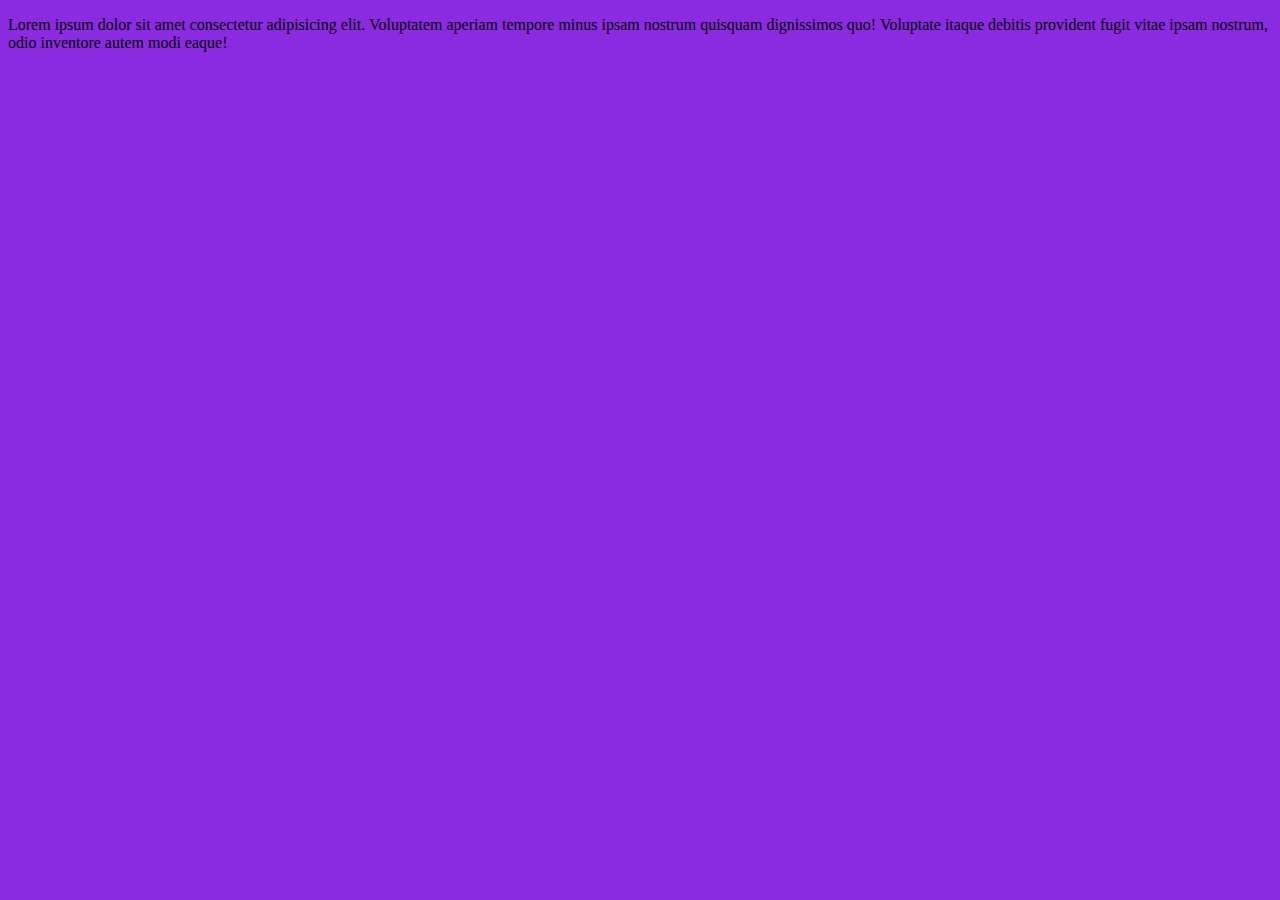
==== index.html @ d057adda "Initial commit" ====
<!DOCTYPE html>
<html lang="pl">
	<head>
		<meta charset="UTF-8" />
		<meta
			name="viewport"
			content="width=device-width, initial-scale=1.0"
		/>
		<link
			rel="stylesheet"
			href="style.css"
		/>
		<title>Document</title>
	</head>
	<body>
		<main>
			<section>
				<p>
					Lorem ipsum dolor sit amet consectetur adipisicing elit. Voluptatem
					aperiam tempore minus ipsam nostrum quisquam dignissimos quo!
					Voluptate itaque debitis provident fugit vitae ipsam nostrum, odio
					inventore autem modi eaque!
				</p>
			</section>
		</main>
	</body>
</html>
---- style.css ----
body {
	background-color: blueviolet;
}
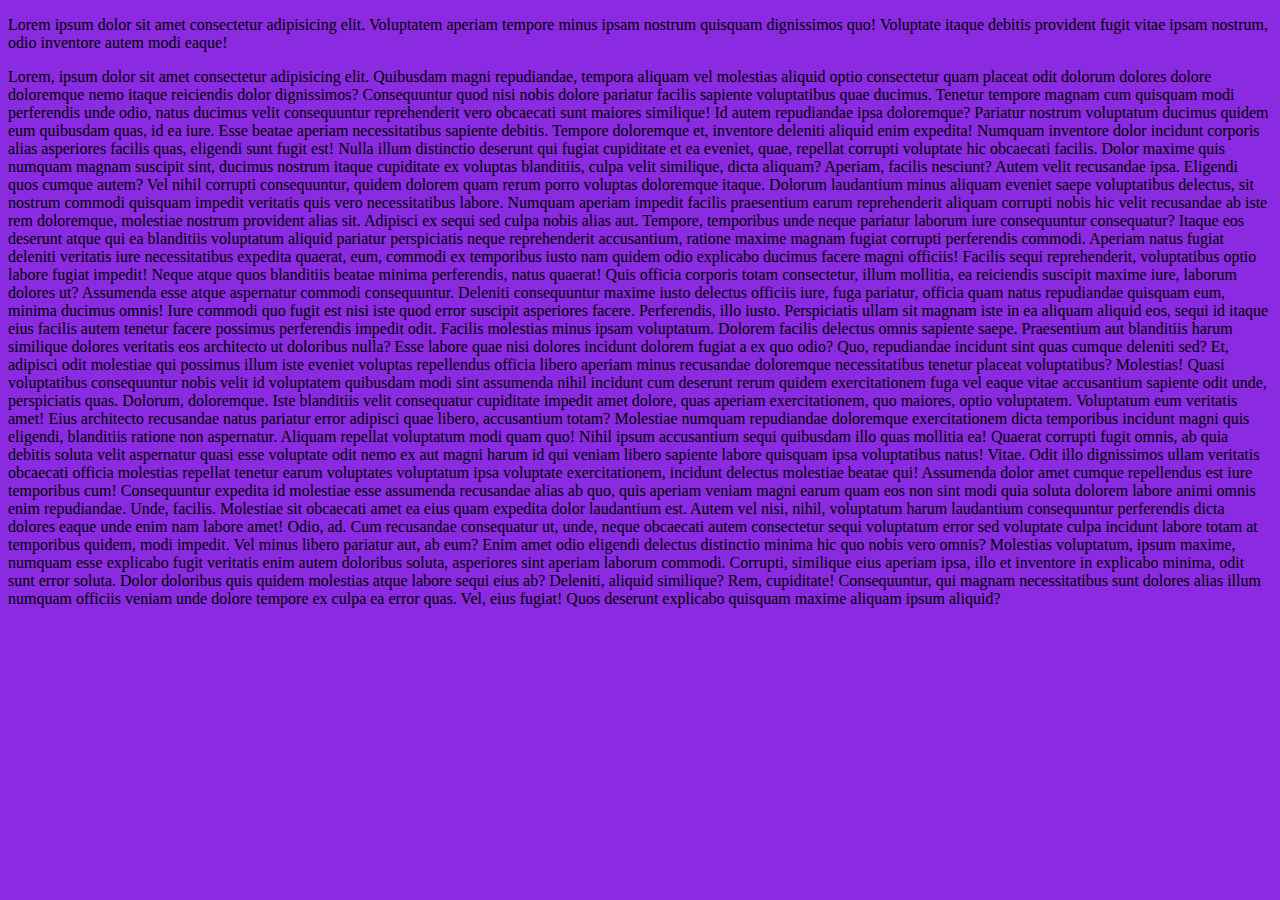
==== commit 63bf6404: "added new p" ====
--- a/index.html
+++ b/index.html
@@ -10,7 +10,7 @@
 			rel="stylesheet"
 			href="style.css"
 		/>
-		<title>Document</title>
+		<title>Nauka frontendu</title>
 	</head>
 	<body>
 		<main>
@@ -22,6 +22,95 @@
 					inventore autem modi eaque!
 				</p>
 			</section>
+			<section>
+				<p>
+					Lorem, ipsum dolor sit amet consectetur adipisicing elit. Quibusdam
+					magni repudiandae, tempora aliquam vel molestias aliquid optio
+					consectetur quam placeat odit dolorum dolores dolore doloremque nemo
+					itaque reiciendis dolor dignissimos? Consequuntur quod nisi nobis
+					dolore pariatur facilis sapiente voluptatibus quae ducimus. Tenetur
+					tempore magnam cum quisquam modi perferendis unde odio, natus ducimus
+					velit consequuntur reprehenderit vero obcaecati sunt maiores
+					similique! Id autem repudiandae ipsa doloremque? Pariatur nostrum
+					voluptatum ducimus quidem eum quibusdam quas, id ea iure. Esse beatae
+					aperiam necessitatibus sapiente debitis. Tempore doloremque et,
+					inventore deleniti aliquid enim expedita! Numquam inventore dolor
+					incidunt corporis alias asperiores facilis quas, eligendi sunt fugit
+					est! Nulla illum distinctio deserunt qui fugiat cupiditate et ea
+					eveniet, quae, repellat corrupti voluptate hic obcaecati facilis.
+					Dolor maxime quis numquam magnam suscipit sint, ducimus nostrum itaque
+					cupiditate ex voluptas blanditiis, culpa velit similique, dicta
+					aliquam? Aperiam, facilis nesciunt? Autem velit recusandae ipsa.
+					Eligendi quos cumque autem? Vel nihil corrupti consequuntur, quidem
+					dolorem quam rerum porro voluptas doloremque itaque. Dolorum
+					laudantium minus aliquam eveniet saepe voluptatibus delectus, sit
+					nostrum commodi quisquam impedit veritatis quis vero necessitatibus
+					labore. Numquam aperiam impedit facilis praesentium earum
+					reprehenderit aliquam corrupti nobis hic velit recusandae ab iste rem
+					doloremque, molestiae nostrum provident alias sit. Adipisci ex sequi
+					sed culpa nobis alias aut. Tempore, temporibus unde neque pariatur
+					laborum iure consequuntur consequatur? Itaque eos deserunt atque qui
+					ea blanditiis voluptatum aliquid pariatur perspiciatis neque
+					reprehenderit accusantium, ratione maxime magnam fugiat corrupti
+					perferendis commodi. Aperiam natus fugiat deleniti veritatis iure
+					necessitatibus expedita quaerat, eum, commodi ex temporibus iusto nam
+					quidem odio explicabo ducimus facere magni officiis! Facilis sequi
+					reprehenderit, voluptatibus optio labore fugiat impedit! Neque atque
+					quos blanditiis beatae minima perferendis, natus quaerat! Quis officia
+					corporis totam consectetur, illum mollitia, ea reiciendis suscipit
+					maxime iure, laborum dolores ut? Assumenda esse atque aspernatur
+					commodi consequuntur. Deleniti consequuntur maxime iusto delectus
+					officiis iure, fuga pariatur, officia quam natus repudiandae quisquam
+					eum, minima ducimus omnis! Iure commodi quo fugit est nisi iste quod
+					error suscipit asperiores facere. Perferendis, illo iusto.
+					Perspiciatis ullam sit magnam iste in ea aliquam aliquid eos, sequi id
+					itaque eius facilis autem tenetur facere possimus perferendis impedit
+					odit. Facilis molestias minus ipsam voluptatum. Dolorem facilis
+					delectus omnis sapiente saepe. Praesentium aut blanditiis harum
+					similique dolores veritatis eos architecto ut doloribus nulla? Esse
+					labore quae nisi dolores incidunt dolorem fugiat a ex quo odio? Quo,
+					repudiandae incidunt sint quas cumque deleniti sed? Et, adipisci odit
+					molestiae qui possimus illum iste eveniet voluptas repellendus officia
+					libero aperiam minus recusandae doloremque necessitatibus tenetur
+					placeat voluptatibus? Molestias! Quasi voluptatibus consequuntur nobis
+					velit id voluptatem quibusdam modi sint assumenda nihil incidunt cum
+					deserunt rerum quidem exercitationem fuga vel eaque vitae accusantium
+					sapiente odit unde, perspiciatis quas. Dolorum, doloremque. Iste
+					blanditiis velit consequatur cupiditate impedit amet dolore, quas
+					aperiam exercitationem, quo maiores, optio voluptatem. Voluptatum eum
+					veritatis amet! Eius architecto recusandae natus pariatur error
+					adipisci quae libero, accusantium totam? Molestiae numquam repudiandae
+					doloremque exercitationem dicta temporibus incidunt magni quis
+					eligendi, blanditiis ratione non aspernatur. Aliquam repellat
+					voluptatum modi quam quo! Nihil ipsum accusantium sequi quibusdam illo
+					quas mollitia ea! Quaerat corrupti fugit omnis, ab quia debitis soluta
+					velit aspernatur quasi esse voluptate odit nemo ex aut magni harum id
+					qui veniam libero sapiente labore quisquam ipsa voluptatibus natus!
+					Vitae. Odit illo dignissimos ullam veritatis obcaecati officia
+					molestias repellat tenetur earum voluptates voluptatum ipsa voluptate
+					exercitationem, incidunt delectus molestiae beatae qui! Assumenda
+					dolor amet cumque repellendus est iure temporibus cum! Consequuntur
+					expedita id molestiae esse assumenda recusandae alias ab quo, quis
+					aperiam veniam magni earum quam eos non sint modi quia soluta dolorem
+					labore animi omnis enim repudiandae. Unde, facilis. Molestiae sit
+					obcaecati amet ea eius quam expedita dolor laudantium est. Autem vel
+					nisi, nihil, voluptatum harum laudantium consequuntur perferendis
+					dicta dolores eaque unde enim nam labore amet! Odio, ad. Cum
+					recusandae consequatur ut, unde, neque obcaecati autem consectetur
+					sequi voluptatum error sed voluptate culpa incidunt labore totam at
+					temporibus quidem, modi impedit. Vel minus libero pariatur aut, ab
+					eum? Enim amet odio eligendi delectus distinctio minima hic quo nobis
+					vero omnis? Molestias voluptatum, ipsum maxime, numquam esse explicabo
+					fugit veritatis enim autem doloribus soluta, asperiores sint aperiam
+					laborum commodi. Corrupti, similique eius aperiam ipsa, illo et
+					inventore in explicabo minima, odit sunt error soluta. Dolor doloribus
+					quis quidem molestias atque labore sequi eius ab? Deleniti, aliquid
+					similique? Rem, cupiditate! Consequuntur, qui magnam necessitatibus
+					sunt dolores alias illum numquam officiis veniam unde dolore tempore
+					ex culpa ea error quas. Vel, eius fugiat! Quos deserunt explicabo
+					quisquam maxime aliquam ipsum aliquid?
+				</p>
+			</section>
 		</main>
 	</body>
 </html>
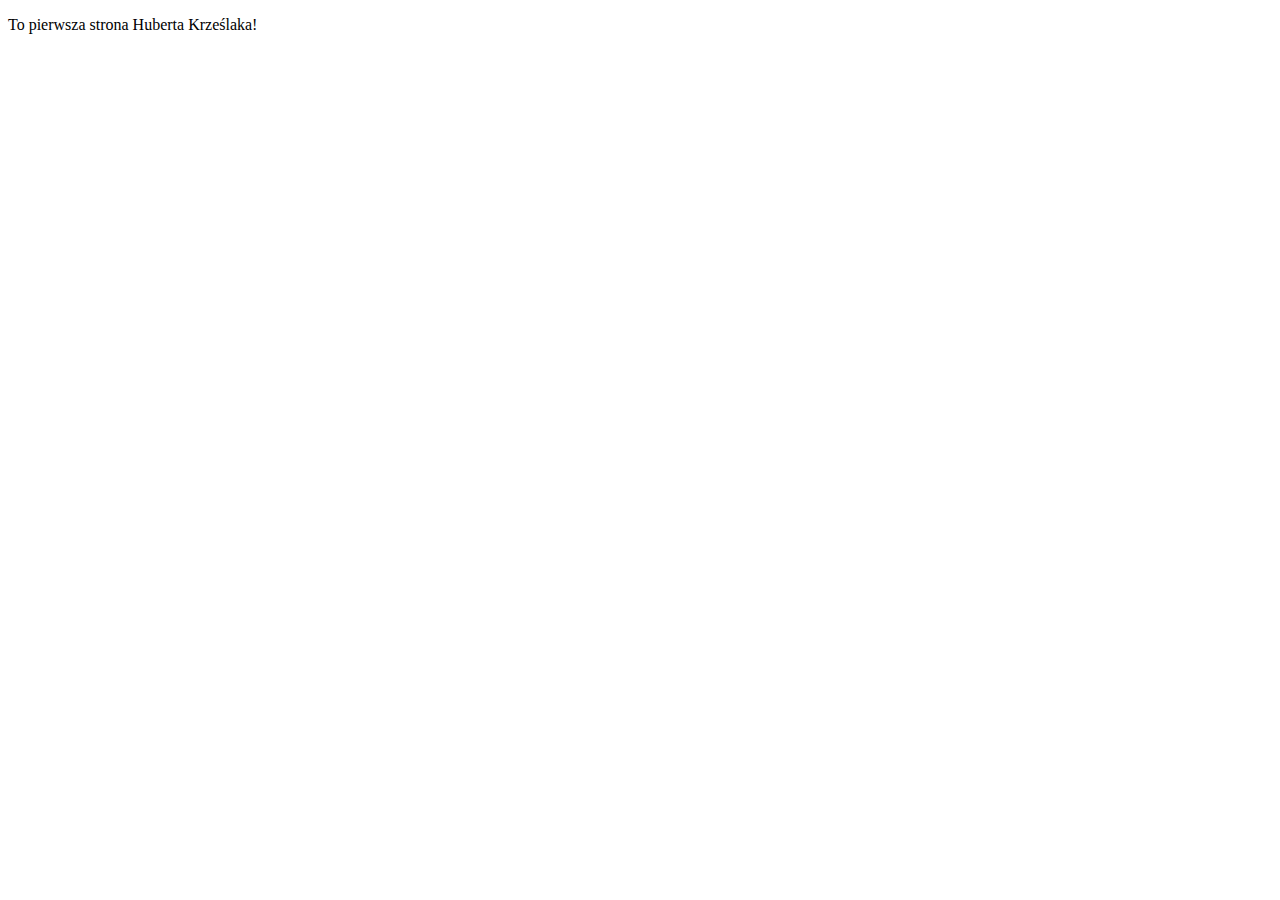
==== commit 80e197c4: "pierwszy commit" ====
--- a/index.html
+++ b/index.html
@@ -1,116 +1,20 @@
 <!DOCTYPE html>
-<html lang="pl">
+<html lang="en">
 	<head>
 		<meta charset="UTF-8" />
 		<meta
 			name="viewport"
 			content="width=device-width, initial-scale=1.0"
 		/>
-		<link
-			rel="stylesheet"
-			href="style.css"
-		/>
-		<title>Nauka frontendu</title>
+		<title>Document</title>
 	</head>
 	<body>
-		<main>
-			<section>
-				<p>
-					Lorem ipsum dolor sit amet consectetur adipisicing elit. Voluptatem
-					aperiam tempore minus ipsam nostrum quisquam dignissimos quo!
-					Voluptate itaque debitis provident fugit vitae ipsam nostrum, odio
-					inventore autem modi eaque!
-				</p>
-			</section>
-			<section>
-				<p>
-					Lorem, ipsum dolor sit amet consectetur adipisicing elit. Quibusdam
-					magni repudiandae, tempora aliquam vel molestias aliquid optio
-					consectetur quam placeat odit dolorum dolores dolore doloremque nemo
-					itaque reiciendis dolor dignissimos? Consequuntur quod nisi nobis
-					dolore pariatur facilis sapiente voluptatibus quae ducimus. Tenetur
-					tempore magnam cum quisquam modi perferendis unde odio, natus ducimus
-					velit consequuntur reprehenderit vero obcaecati sunt maiores
-					similique! Id autem repudiandae ipsa doloremque? Pariatur nostrum
-					voluptatum ducimus quidem eum quibusdam quas, id ea iure. Esse beatae
-					aperiam necessitatibus sapiente debitis. Tempore doloremque et,
-					inventore deleniti aliquid enim expedita! Numquam inventore dolor
-					incidunt corporis alias asperiores facilis quas, eligendi sunt fugit
-					est! Nulla illum distinctio deserunt qui fugiat cupiditate et ea
-					eveniet, quae, repellat corrupti voluptate hic obcaecati facilis.
-					Dolor maxime quis numquam magnam suscipit sint, ducimus nostrum itaque
-					cupiditate ex voluptas blanditiis, culpa velit similique, dicta
-					aliquam? Aperiam, facilis nesciunt? Autem velit recusandae ipsa.
-					Eligendi quos cumque autem? Vel nihil corrupti consequuntur, quidem
-					dolorem quam rerum porro voluptas doloremque itaque. Dolorum
-					laudantium minus aliquam eveniet saepe voluptatibus delectus, sit
-					nostrum commodi quisquam impedit veritatis quis vero necessitatibus
-					labore. Numquam aperiam impedit facilis praesentium earum
-					reprehenderit aliquam corrupti nobis hic velit recusandae ab iste rem
-					doloremque, molestiae nostrum provident alias sit. Adipisci ex sequi
-					sed culpa nobis alias aut. Tempore, temporibus unde neque pariatur
-					laborum iure consequuntur consequatur? Itaque eos deserunt atque qui
-					ea blanditiis voluptatum aliquid pariatur perspiciatis neque
-					reprehenderit accusantium, ratione maxime magnam fugiat corrupti
-					perferendis commodi. Aperiam natus fugiat deleniti veritatis iure
-					necessitatibus expedita quaerat, eum, commodi ex temporibus iusto nam
-					quidem odio explicabo ducimus facere magni officiis! Facilis sequi
-					reprehenderit, voluptatibus optio labore fugiat impedit! Neque atque
-					quos blanditiis beatae minima perferendis, natus quaerat! Quis officia
-					corporis totam consectetur, illum mollitia, ea reiciendis suscipit
-					maxime iure, laborum dolores ut? Assumenda esse atque aspernatur
-					commodi consequuntur. Deleniti consequuntur maxime iusto delectus
-					officiis iure, fuga pariatur, officia quam natus repudiandae quisquam
-					eum, minima ducimus omnis! Iure commodi quo fugit est nisi iste quod
-					error suscipit asperiores facere. Perferendis, illo iusto.
-					Perspiciatis ullam sit magnam iste in ea aliquam aliquid eos, sequi id
-					itaque eius facilis autem tenetur facere possimus perferendis impedit
-					odit. Facilis molestias minus ipsam voluptatum. Dolorem facilis
-					delectus omnis sapiente saepe. Praesentium aut blanditiis harum
-					similique dolores veritatis eos architecto ut doloribus nulla? Esse
-					labore quae nisi dolores incidunt dolorem fugiat a ex quo odio? Quo,
-					repudiandae incidunt sint quas cumque deleniti sed? Et, adipisci odit
-					molestiae qui possimus illum iste eveniet voluptas repellendus officia
-					libero aperiam minus recusandae doloremque necessitatibus tenetur
-					placeat voluptatibus? Molestias! Quasi voluptatibus consequuntur nobis
-					velit id voluptatem quibusdam modi sint assumenda nihil incidunt cum
-					deserunt rerum quidem exercitationem fuga vel eaque vitae accusantium
-					sapiente odit unde, perspiciatis quas. Dolorum, doloremque. Iste
-					blanditiis velit consequatur cupiditate impedit amet dolore, quas
-					aperiam exercitationem, quo maiores, optio voluptatem. Voluptatum eum
-					veritatis amet! Eius architecto recusandae natus pariatur error
-					adipisci quae libero, accusantium totam? Molestiae numquam repudiandae
-					doloremque exercitationem dicta temporibus incidunt magni quis
-					eligendi, blanditiis ratione non aspernatur. Aliquam repellat
-					voluptatum modi quam quo! Nihil ipsum accusantium sequi quibusdam illo
-					quas mollitia ea! Quaerat corrupti fugit omnis, ab quia debitis soluta
-					velit aspernatur quasi esse voluptate odit nemo ex aut magni harum id
-					qui veniam libero sapiente labore quisquam ipsa voluptatibus natus!
-					Vitae. Odit illo dignissimos ullam veritatis obcaecati officia
-					molestias repellat tenetur earum voluptates voluptatum ipsa voluptate
-					exercitationem, incidunt delectus molestiae beatae qui! Assumenda
-					dolor amet cumque repellendus est iure temporibus cum! Consequuntur
-					expedita id molestiae esse assumenda recusandae alias ab quo, quis
-					aperiam veniam magni earum quam eos non sint modi quia soluta dolorem
-					labore animi omnis enim repudiandae. Unde, facilis. Molestiae sit
-					obcaecati amet ea eius quam expedita dolor laudantium est. Autem vel
-					nisi, nihil, voluptatum harum laudantium consequuntur perferendis
-					dicta dolores eaque unde enim nam labore amet! Odio, ad. Cum
-					recusandae consequatur ut, unde, neque obcaecati autem consectetur
-					sequi voluptatum error sed voluptate culpa incidunt labore totam at
-					temporibus quidem, modi impedit. Vel minus libero pariatur aut, ab
-					eum? Enim amet odio eligendi delectus distinctio minima hic quo nobis
-					vero omnis? Molestias voluptatum, ipsum maxime, numquam esse explicabo
-					fugit veritatis enim autem doloribus soluta, asperiores sint aperiam
-					laborum commodi. Corrupti, similique eius aperiam ipsa, illo et
-					inventore in explicabo minima, odit sunt error soluta. Dolor doloribus
-					quis quidem molestias atque labore sequi eius ab? Deleniti, aliquid
-					similique? Rem, cupiditate! Consequuntur, qui magnam necessitatibus
-					sunt dolores alias illum numquam officiis veniam unde dolore tempore
-					ex culpa ea error quas. Vel, eius fugiat! Quos deserunt explicabo
-					quisquam maxime aliquam ipsum aliquid?
-				</p>
-			</section>
-		</main>
+		<header>
+			<nav></nav>
+		</header>
+		<main></main>
+		<footer>
+			<p>To pierwsza strona Huberta Krześlaka!</p>
+		</footer>
 	</body>
 </html>
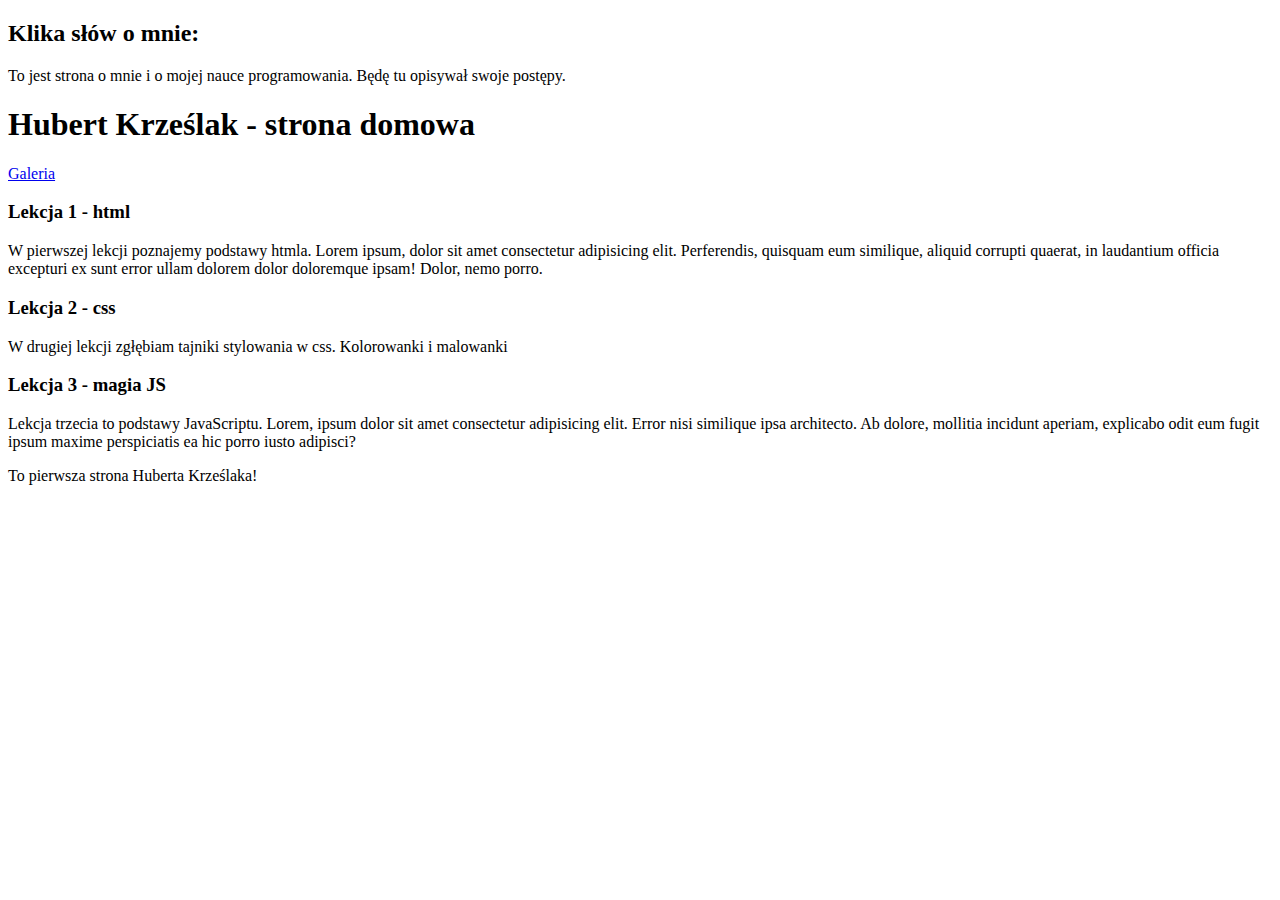
==== commit bae484b5: "dodanie podstrony" ====
--- a/index.html
+++ b/index.html
@@ -1,18 +1,50 @@
 <!DOCTYPE html>
-<html lang="en">
+<html lang="pl">
 	<head>
 		<meta charset="UTF-8" />
 		<meta
 			name="viewport"
 			content="width=device-width, initial-scale=1.0"
 		/>
-		<title>Document</title>
+		<title>Strona Huberta Krześlaka</title>
 	</head>
 	<body>
-		<header>
-			<nav></nav>
+		
+		<main>
+			<section>
+				<h2>Klika słów o mnie:</h2>
+				<p>
+					To jest strona o mnie i o mojej nauce programowania. Będę tu opisywał
+					swoje postępy.
+				</p>
+			</section><header>
+			<h1>Hubert Krześlak - strona domowa</h1>
+			<nav>
+				<a href="gallery.html">Galeria</a>
+			</nav>
 		</header>
-		<main></main>
+			<section>
+				<h3>Lekcja 1 - html</h3>
+				<p>
+					W pierwszej lekcji poznajemy podstawy htmla. Lorem ipsum, dolor sit
+					amet consectetur adipisicing elit. Perferendis, quisquam eum
+					similique, aliquid corrupti quaerat, in laudantium officia excepturi
+					ex sunt error ullam dolorem dolor doloremque ipsam! Dolor, nemo porro.
+				</p>
+				<h3>Lekcja 2 - css</h3>
+				<p>
+					W drugiej lekcji zgłębiam tajniki stylowania w css. Kolorowanki i
+					malowanki
+				</p>
+				<h3>Lekcja 3 - magia JS</h3>
+				<p>
+					Lekcja trzecia to podstawy JavaScriptu. Lorem, ipsum dolor sit amet
+					consectetur adipisicing elit. Error nisi similique ipsa architecto. Ab
+					dolore, mollitia incidunt aperiam, explicabo odit eum fugit ipsum
+					maxime perspiciatis ea hic porro iusto adipisci?
+				</p>
+			</section>
+		</main>
 		<footer>
 			<p>To pierwsza strona Huberta Krześlaka!</p>
 		</footer>
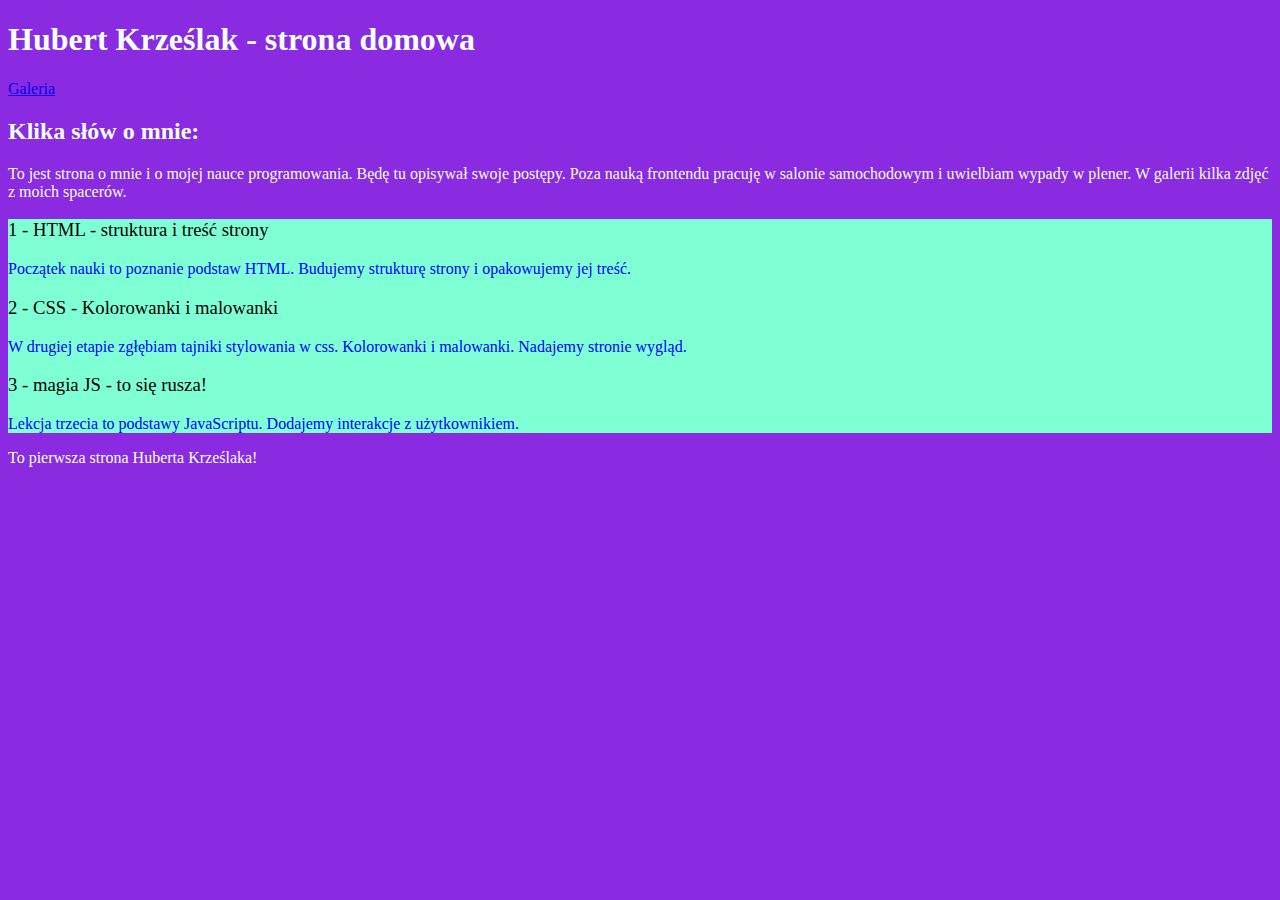
==== commit 1c2e51d4: "dodanie zdjęć" ====
--- a/index.html
+++ b/index.html
@@ -6,42 +6,44 @@
 			name="viewport"
 			content="width=device-width, initial-scale=1.0"
 		/>
+		<link
+			rel="stylesheet"
+			href="style.css"
+		/>
 		<title>Strona Huberta Krześlaka</title>
 	</head>
 	<body>
-		
+		<header>
+			<h1>Hubert Krześlak - strona domowa</h1>
+			<nav>
+				<a href="gallery.html">Galeria</a>
+			</nav>
+		</header>
 		<main>
 			<section>
 				<h2>Klika słów o mnie:</h2>
 				<p>
 					To jest strona o mnie i o mojej nauce programowania. Będę tu opisywał
-					swoje postępy.
+					swoje postępy. Poza nauką frontendu pracuję w salonie samochodowym i
+					uwielbiam wypady w plener. W galerii kilka zdjęć z moich spacerów.
 				</p>
-			</section><header>
-			<h1>Hubert Krześlak - strona domowa</h1>
-			<nav>
-				<a href="gallery.html">Galeria</a>
-			</nav>
-		</header>
-			<section>
-				<h3>Lekcja 1 - html</h3>
+			</section>
+
+			<section class="etapyNauki">
+				<h3 class="lessonHead">1 - HTML - struktura i treść strony</h3>
 				<p>
-					W pierwszej lekcji poznajemy podstawy htmla. Lorem ipsum, dolor sit
-					amet consectetur adipisicing elit. Perferendis, quisquam eum
-					similique, aliquid corrupti quaerat, in laudantium officia excepturi
-					ex sunt error ullam dolorem dolor doloremque ipsam! Dolor, nemo porro.
+					Początek nauki to poznanie podstaw HTML. Budujemy strukturę strony i
+					opakowujemy jej treść.
 				</p>
-				<h3>Lekcja 2 - css</h3>
+				<h3 class="lessonHead">2 - CSS - Kolorowanki i malowanki</h3>
 				<p>
-					W drugiej lekcji zgłębiam tajniki stylowania w css. Kolorowanki i
-					malowanki
+					W drugiej etapie zgłębiam tajniki stylowania w css. Kolorowanki i
+					malowanki. Nadajemy stronie wygląd.
 				</p>
-				<h3>Lekcja 3 - magia JS</h3>
+				<h3 class="lessonHead">3 - magia JS - to się rusza!</h3>
 				<p>
-					Lekcja trzecia to podstawy JavaScriptu. Lorem, ipsum dolor sit amet
-					consectetur adipisicing elit. Error nisi similique ipsa architecto. Ab
-					dolore, mollitia incidunt aperiam, explicabo odit eum fugit ipsum
-					maxime perspiciatis ea hic porro iusto adipisci?
+					Lekcja trzecia to podstawy JavaScriptu. Dodajemy interakcje z
+					użytkownikiem.
 				</p>
 			</section>
 		</main>
--- a/style.css
+++ b/style.css
@@ -0,0 +1,17 @@
+body {
+	background-color: blueviolet;
+	color: azure;
+}
+
+.lessonHead {
+	color: black;
+	font-weight: 500;
+}
+
+.etapyNauki {
+	background-color: aquamarine;
+}
+
+.etapyNauki p {
+	color: blue;
+}
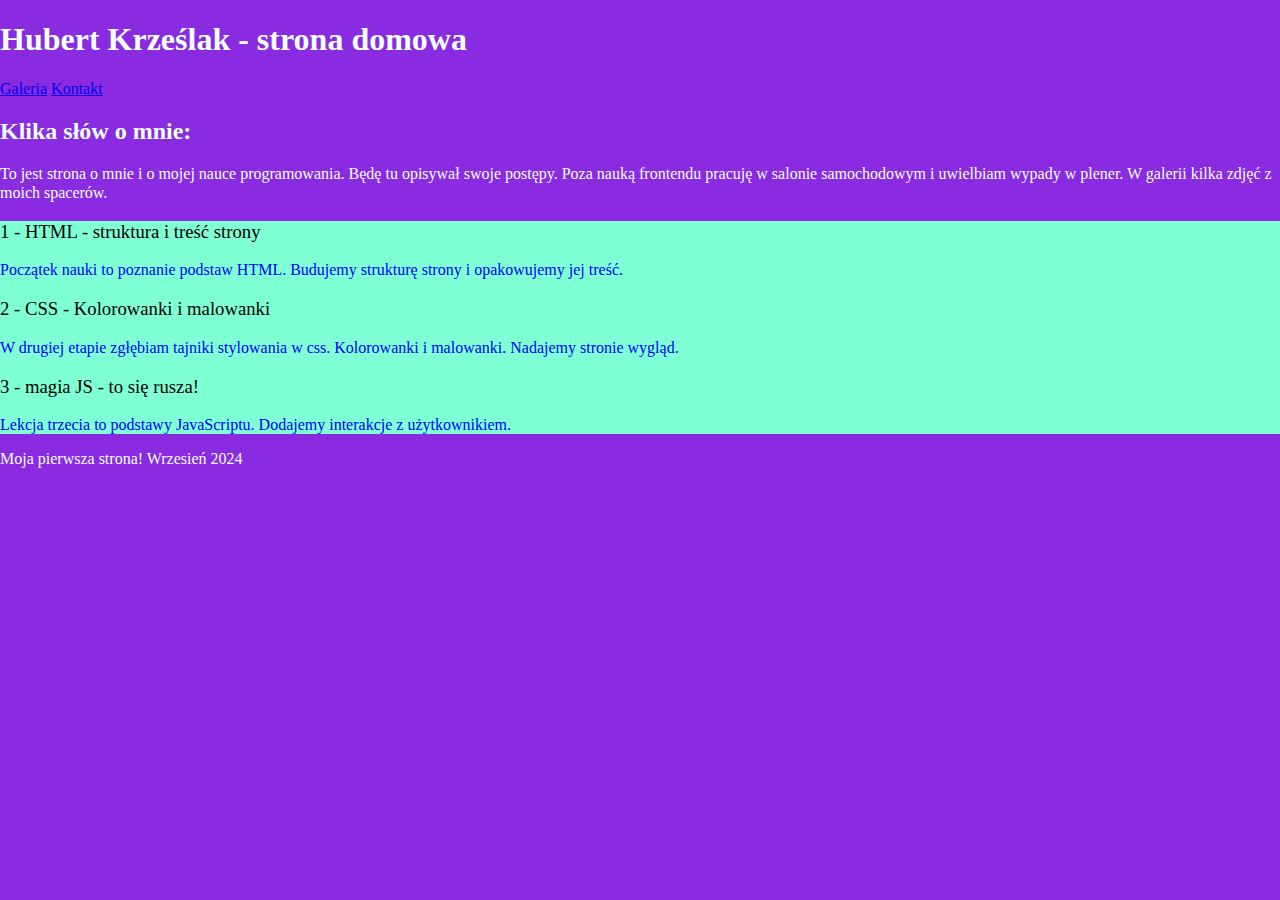
==== commit 0b652065: "dodanie nowej podstrony" ====
--- a/index.html
+++ b/index.html
@@ -5,6 +5,10 @@
 		<meta
 			name="viewport"
 			content="width=device-width, initial-scale=1.0"
+		/>
+		<link
+			rel="stylesheet"
+			href="normalize.css"
 		/>
 		<link
 			rel="stylesheet"
@@ -17,6 +21,7 @@
 			<h1>Hubert Krześlak - strona domowa</h1>
 			<nav>
 				<a href="gallery.html">Galeria</a>
+				<a href="kontakt.html">Kontakt</a>
 			</nav>
 		</header>
 		<main>
@@ -48,7 +53,7 @@
 			</section>
 		</main>
 		<footer>
-			<p>To pierwsza strona Huberta Krześlaka!</p>
+			<p>Moja pierwsza strona! Wrzesień 2024</p>
 		</footer>
 	</body>
 </html>
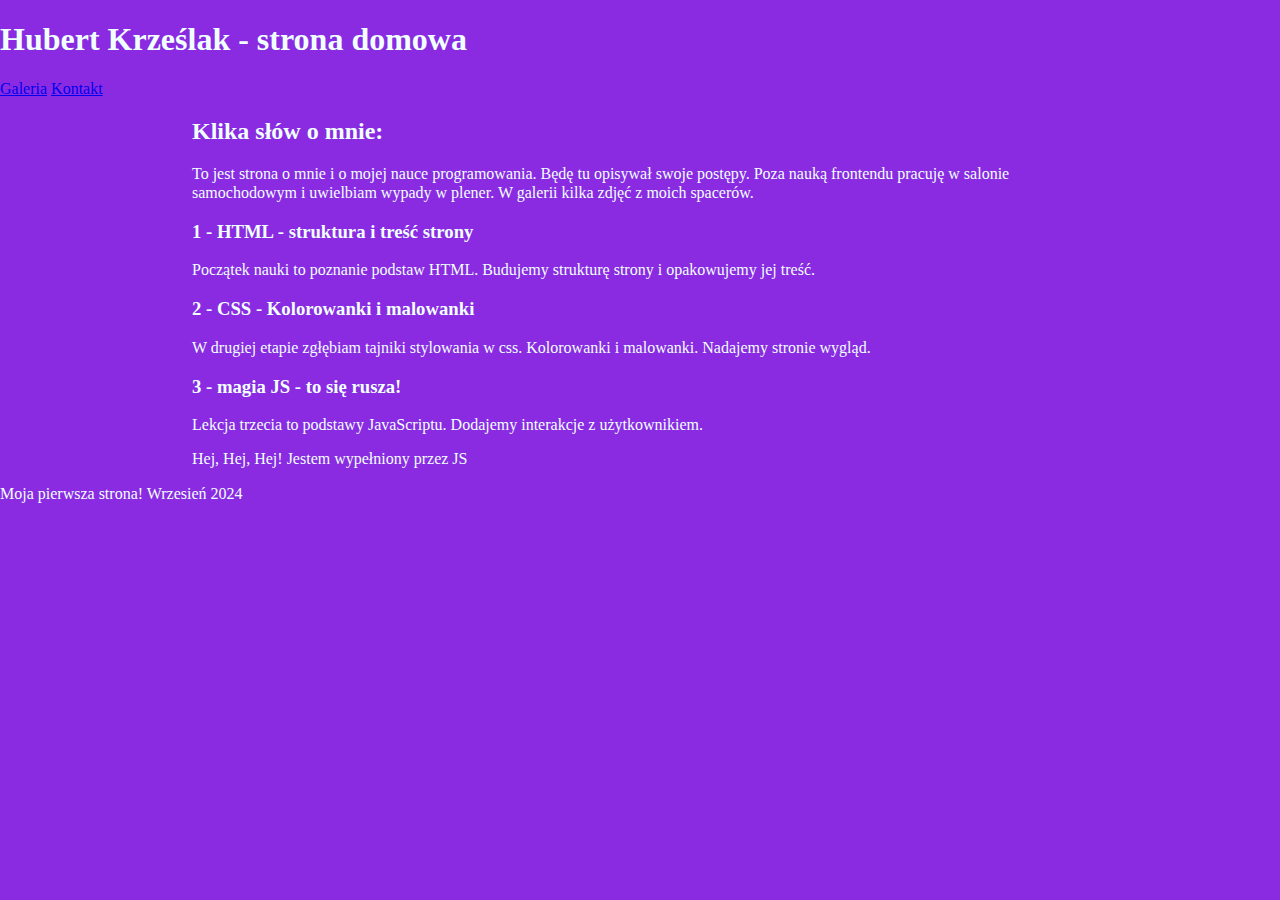
==== commit 45126c23: "tydzien 4 wtf" ====
--- a/index.html
+++ b/index.html
@@ -17,43 +17,55 @@
 		<title>Strona Huberta Krześlaka</title>
 	</head>
 	<body>
-		<header>
+		<header class="header">
 			<h1>Hubert Krześlak - strona domowa</h1>
-			<nav>
-				<a href="gallery.html">Galeria</a>
-				<a href="kontakt.html">Kontakt</a>
+			<nav class="header_nav">
+				<a
+					class="header__nav__item"
+					href="gallery.html"
+					>Galeria</a
+				>
+				<a
+					class="header__nav__item"
+					href="kontakt.html"
+					>Kontakt</a
+				>
 			</nav>
 		</header>
 		<main>
-			<section>
-				<h2>Klika słów o mnie:</h2>
-				<p>
-					To jest strona o mnie i o mojej nauce programowania. Będę tu opisywał
-					swoje postępy. Poza nauką frontendu pracuję w salonie samochodowym i
-					uwielbiam wypady w plener. W galerii kilka zdjęć z moich spacerów.
-				</p>
+			<h2>Klika słów o mnie:</h2>
+			<article class="aboutMe">
+				To jest strona o mnie i o mojej nauce programowania. Będę tu opisywał
+				swoje postępy. Poza nauką frontendu pracuję w salonie samochodowym i
+				uwielbiam wypady w plener. W galerii kilka zdjęć z moich spacerów.
+			</article>
+
+			<section class="lessonSteps">
+				<h3 class="lessonSteps__header">1 - HTML - struktura i treść strony</h3>
+				<article class="lessonSteps__article">
+					Początek nauki to poznanie podstaw HTML. Budujemy strukturę strony i
+					opakowujemy jej treść.
+				</article>
+				<h3 class="lessonSteps__header">2 - CSS - Kolorowanki i malowanki</h3>
+				<article class="lessonSteps__article">
+					W drugiej etapie zgłębiam tajniki stylowania w css. Kolorowanki i
+					malowanki. Nadajemy stronie wygląd.
+				</article>
+				<h3 class="lessonSteps__header">3 - magia JS - to się rusza!</h3>
+				<article class="lessonSteps__article">
+					Lekcja trzecia to podstawy JavaScriptu. Dodajemy interakcje z
+					użytkownikiem.
+				</article>
 			</section>
 
-			<section class="etapyNauki">
-				<h3 class="lessonHead">1 - HTML - struktura i treść strony</h3>
-				<p>
-					Początek nauki to poznanie podstaw HTML. Budujemy strukturę strony i
-					opakowujemy jej treść.
-				</p>
-				<h3 class="lessonHead">2 - CSS - Kolorowanki i malowanki</h3>
-				<p>
-					W drugiej etapie zgłębiam tajniki stylowania w css. Kolorowanki i
-					malowanki. Nadajemy stronie wygląd.
-				</p>
-				<h3 class="lessonHead">3 - magia JS - to się rusza!</h3>
-				<p>
-					Lekcja trzecia to podstawy JavaScriptu. Dodajemy interakcje z
-					użytkownikiem.
-				</p>
-			</section>
+			<p class="bem--js"></p>
 		</main>
 		<footer>
 			<p>Moja pierwsza strona! Wrzesień 2024</p>
 		</footer>
+		<script
+			defer
+			src="main.js"
+		></script>
 	</body>
 </html>
--- a/style.css
+++ b/style.css
@@ -1,17 +1,15 @@
 body {
+	box-sizing: border-box;
 	background-color: blueviolet;
 	color: azure;
 }
 
-.lessonHead {
-	color: black;
-	font-weight: 500;
+.imageContainer img{
+	max-width: 100%;
+	display: block;
 }
 
-.etapyNauki {
-	background-color: aquamarine;
-}
-
-.etapyNauki p {
-	color: blue;
-}
+main{
+	max-width: 70%;
+	margin: 0 auto;
+}